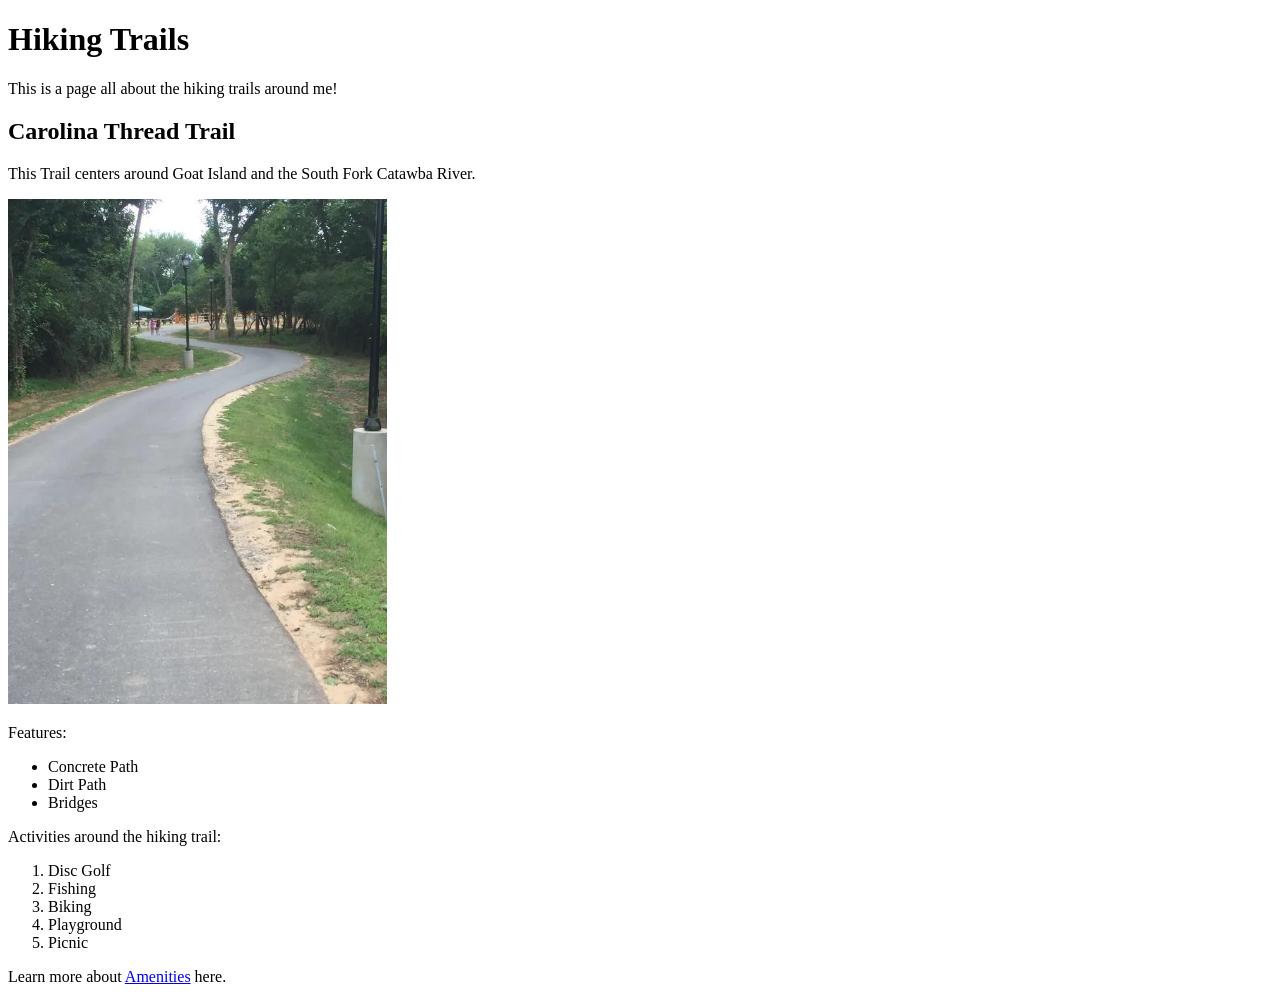
==== index.HTML @ 79aa7bae "Made new Repo, added Wk2 Hmwk" ====
<!DOCTYPE html>
<html>
    <body>
        <header>
            <!-- Tell readers about the main subject -->
            <h1>Hiking Trails</h1>
            <p>This is a page all about the hiking trails around me!</p>
        </header>
        <main>
            <article>
                <!--Inform about the Carolina Thread Trail and what it centers around-->
                <h2>Carolina Thread Trail</h2>
                <p>This Trail centers around Goat Island and the South Fork Catawba River.</p>
                <img src="./Images/goat-island-greenway-25-57.1773311125.jpg" alt="Goat Island Entrance to Carolina Thread Trail" width="30%" />
                <section>
                    <!--  List pathway features of the park that hikers would expect-->
                    <p>Features:</p>
                    <ul>
                    <li>Concrete Path</li>
                    <li>Dirt Path</li>
                    <li>Bridges</li>
                    </ul>
                </section>
                <section>
                    <!--Numbered list of Activities hikers can participate in around the hiking trail-->
                    <p>Activities around the hiking trail:</p>
                    <ol>
                    <li>Disc Golf</li>
                    <li>Fishing</li>
                    <li>Biking</li>
                    <li>Playground</li>
                    <li>Picnic</li>
                    </ol>
                </section>
            </article>
        </main>
        <footer>
            <!--Give users an option to click for more amenities-->
            <p>Learn more about <a href="page2.HTML">Amenities</a> here.</p>
        </footer>
    </body>
</html>
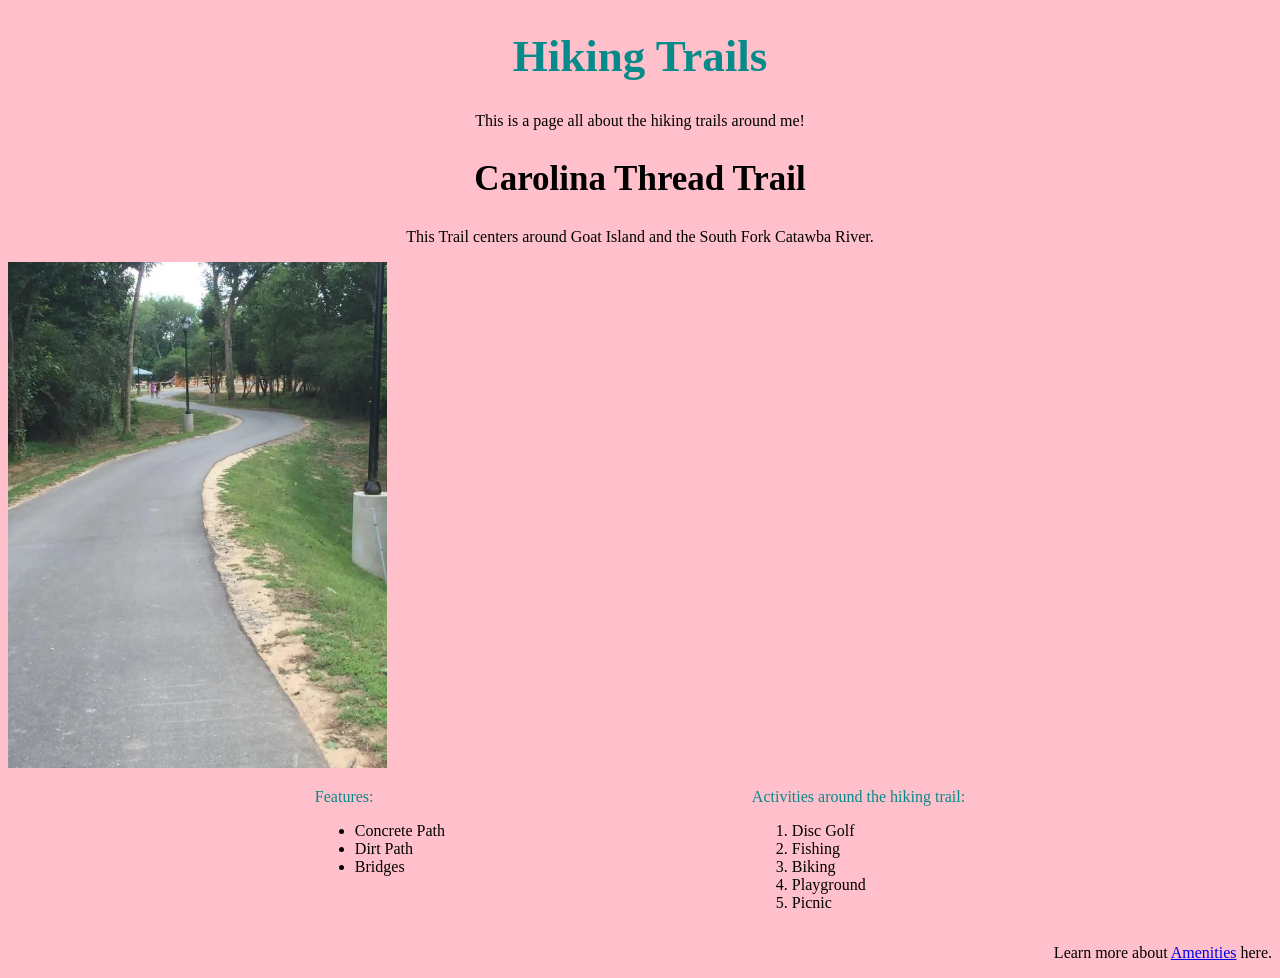
==== commit 701db8c7: "added flexboxes, classes, id's" ====
--- a/index.HTML
+++ b/index.HTML
@@ -1,42 +1,47 @@
 <!DOCTYPE html>
 <html>
+    <head>
+        <link rel="stylesheet" href="./css/style.css" />
+    </head>
     <body>
         <header>
             <!-- Tell readers about the main subject -->
-            <h1>Hiking Trails</h1>
-            <p>This is a page all about the hiking trails around me!</p>
+            <h1 id="maintitle">Hiking Trails</h1>
+            <p class="Subtitle">This is a page all about the hiking trails around me!</p>
         </header>
         <main>
             <article>
                 <!--Inform about the Carolina Thread Trail and what it centers around-->
                 <h2>Carolina Thread Trail</h2>
-                <p>This Trail centers around Goat Island and the South Fork Catawba River.</p>
+                <p class="Subtitle">This Trail centers around Goat Island and the South Fork Catawba River.</p>
                 <img src="./Images/goat-island-greenway-25-57.1773311125.jpg" alt="Goat Island Entrance to Carolina Thread Trail" width="30%" />
-                <section>
-                    <!--  List pathway features of the park that hikers would expect-->
-                    <p>Features:</p>
-                    <ul>
-                    <li>Concrete Path</li>
-                    <li>Dirt Path</li>
-                    <li>Bridges</li>
-                    </ul>
-                </section>
-                <section>
-                    <!--Numbered list of Activities hikers can participate in around the hiking trail-->
-                    <p>Activities around the hiking trail:</p>
-                    <ol>
-                    <li>Disc Golf</li>
-                    <li>Fishing</li>
-                    <li>Biking</li>
-                    <li>Playground</li>
-                    <li>Picnic</li>
-                    </ol>
-                </section>
+                <div class="flex-container">
+                    <section>
+                        <!--  List pathway features of the park that hikers would expect-->
+                        <p id="sectiontitle1">Features:</p>
+                        <ul>
+                        <li>Concrete Path</li>
+                        <li>Dirt Path</li>
+                        <li>Bridges</li>
+                        </ul>
+                    </section>
+                    <section>
+                        <!--Numbered list of Activities hikers can participate in around the hiking trail-->
+                        <p id="sectiontitle2">Activities around the hiking trail:</p>
+                        <ol>
+                        <li>Disc Golf</li>
+                        <li>Fishing</li>
+                        <li>Biking</li>
+                        <li>Playground</li>
+                        <li>Picnic</li>
+                        </ol>
+                    </section>
+                </div>
             </article>
         </main>
         <footer>
             <!--Give users an option to click for more amenities-->
-            <p>Learn more about <a href="page2.HTML">Amenities</a> here.</p>
+            <p class="footerlink">Learn more about <a href="page2.HTML">Amenities</a> here.</p>
         </footer>
     </body>
 </html>
--- a/css/style.css
+++ b/css/style.css
@@ -0,0 +1,42 @@
+body {
+  background-color: pink;
+}
+
+h1 {
+  text-align: center;
+  font-size: 45px; 
+  font-family:'Lucida Sans'
+}
+
+h2 {
+  text-align: center;
+  font-size: 35px;
+  font-family:'Lucida Sans'
+}
+
+p {
+  text-align: left;
+}
+
+.Subtitle {
+  text-align: center
+}
+
+.footerlink {
+  text-align: right
+}
+
+#maintitle {
+  color:rgb(7, 138, 138)
+}
+
+#sectiontitle1 {
+  color: rgb(7, 138, 138)
+}
+#sectiontitle2 {
+  color: rgb(7, 138, 138)
+}
+.flex-container {
+  display: flex;
+  justify-content:space-evenly
+}
